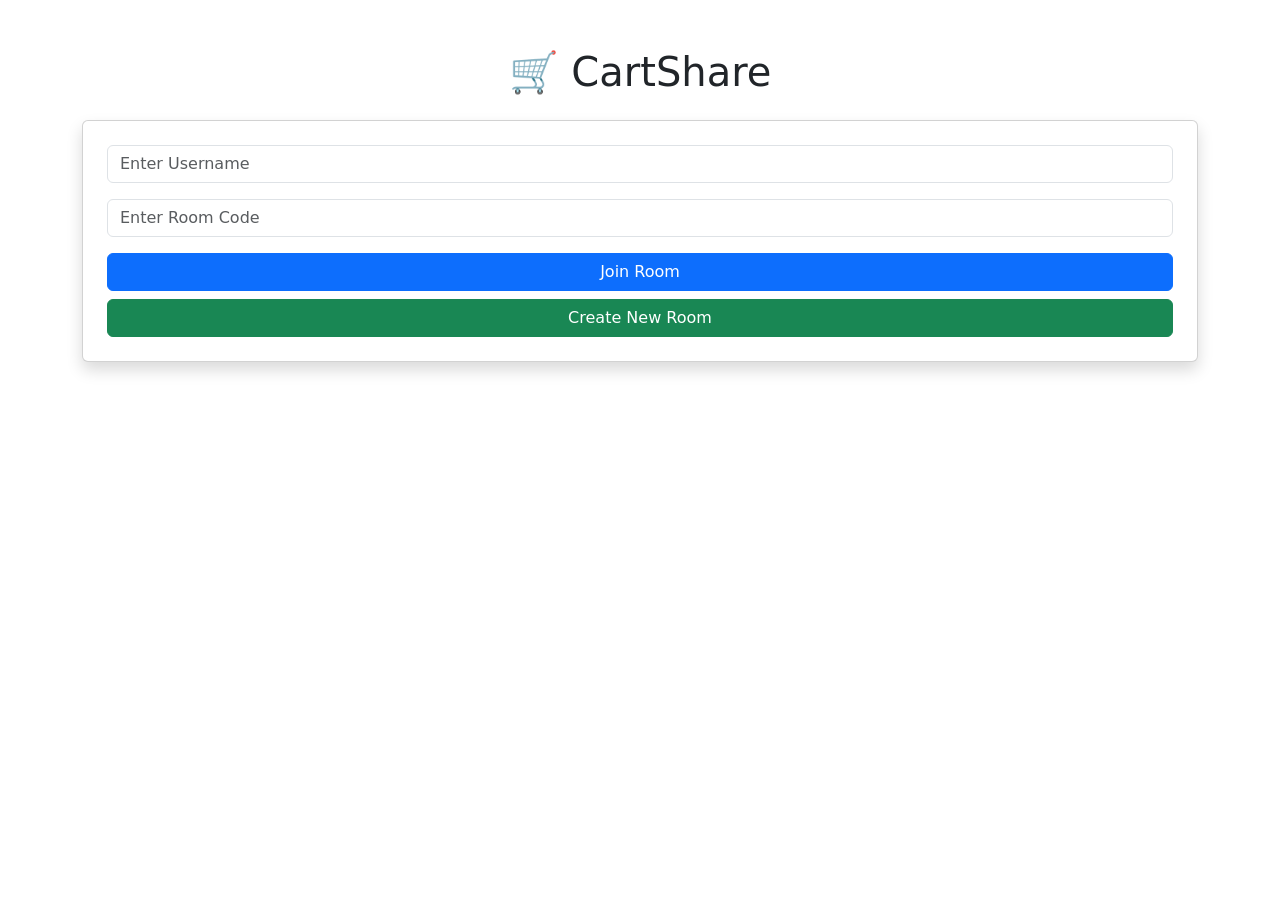
==== index.html @ e0952700 "Create index.html" ====
<!DOCTYPE html>
<html lang="en">
<head>
<meta charset="UTF-8">
<meta name="viewport" content="width=device-width, initial-scale=1.0">

<title>CartShare</title>

<link href="https://cdn.jsdelivr.net/npm/bootstrap@5.3.2/dist/css/bootstrap.min.css" rel="stylesheet">
<link rel="stylesheet" href="css/style.css">
</head>

<body>

<div class="container text-center mt-5">

<h1 class="mb-4">🛒 CartShare</h1>

<div class="card p-4 shadow">

<input
type="text"
id="username"
class="form-control mb-3"
placeholder="Enter Username">

<input
type="text"
id="roomCode"
class="form-control mb-3"
placeholder="Enter Room Code">

<button
class="btn btn-primary mb-2"
onclick="joinRoom()">
Join Room
</button>

<button
class="btn btn-success"
onclick="createRoom()">
Create New Room
</button>

</div>

</div>

<script src="js/app.js"></script>

</body>
</html>
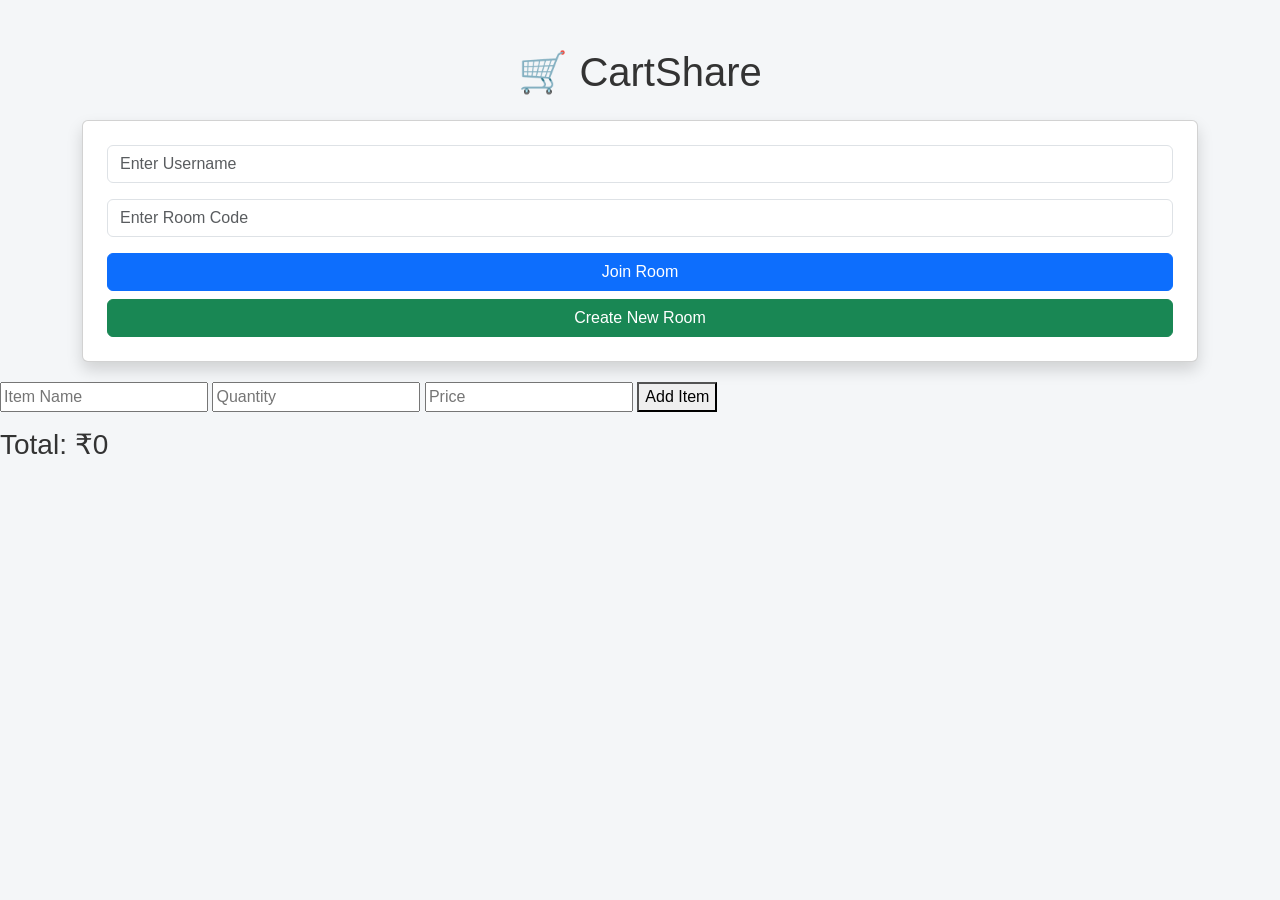
==== commit 43a3d869: "Update index.html" ====
--- a/index.html
+++ b/index.html
@@ -50,3 +50,16 @@
 
 </body>
 </html>
+
+
+<input id="itemName" placeholder="Item Name">
+<input id="quantity" type="number" placeholder="Quantity">
+<input id="price" type="number" placeholder="Price">
+
+<button onclick="addItem()">Add Item</button>
+
+<ul id="cartList"></ul>
+
+<h3>Total: ₹<span id="total">0</span></h3>
+
+<script src="script.js"></script>
--- a/css/style.css
+++ b/css/style.css
@@ -0,0 +1,20 @@
+body{
+background:#f4f6f8;
+font-family:Arial,sans-serif;
+}
+
+.card{
+margin-bottom:20px;
+}
+
+h1,h2,h3,h4{
+color:#333;
+}
+
+table{
+background:white;
+}
+
+li{
+padding:5px;
+}
